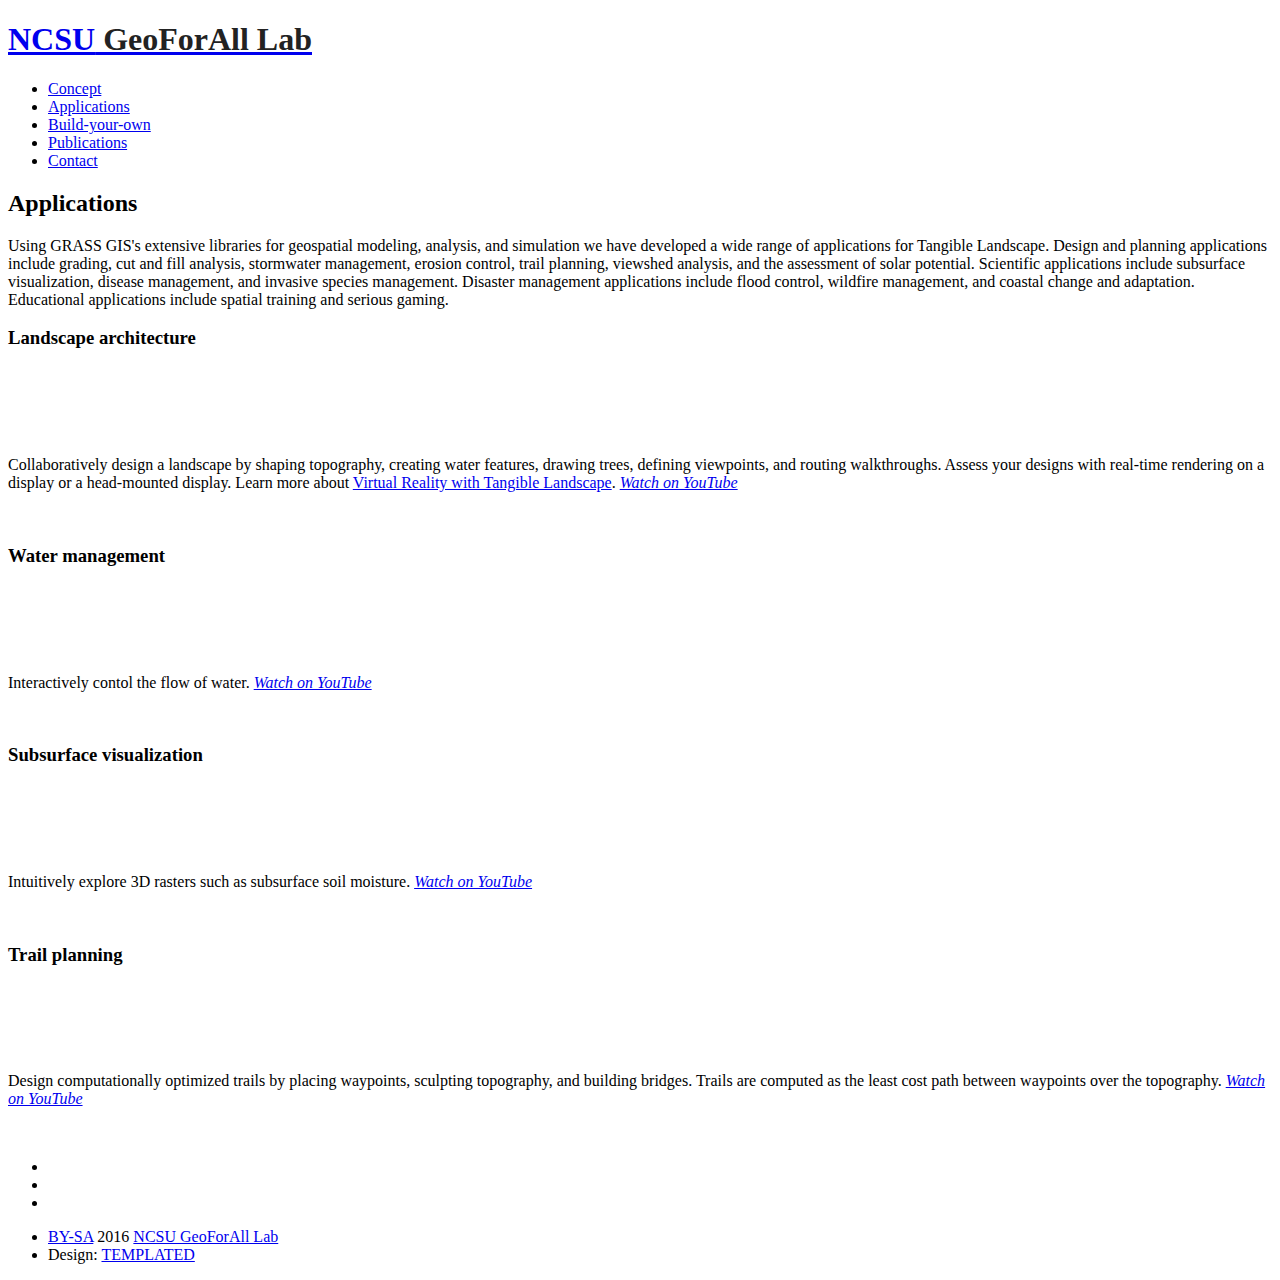
==== applications.html @ 7d162d19 "rename osgeorel to geoforall continued" ====
<!DOCTYPE HTML>
<!--
	Spatial by TEMPLATED
	templated.co @templatedco
	Released for free under the Creative Commons Attribution 3.0 license (templated.co/license)
-->
<html>
	<head>
		<title>Tangible Landscape</title>
		<meta http-equiv="content-type" content="text/html; charset=utf-8" />
		<meta name="description" content="" />
		<meta name="keywords" content="" />
		<!--[if lte IE 8]><script src="js/html5shiv.js"></script><![endif]-->
		<script src="js/jquery.min.js"></script>
		<script src="js/skel.min.js"></script>
		<script src="js/skel-layers.min.js"></script>
		<script src="js/init.js"></script>
		<link rel="shortcut icon" href="./images/tl_favicon.ico" />
		<noscript>
			<link rel="stylesheet" href="css/skel.css" />
			<link rel="stylesheet" href="css/style.css" />
			<link rel="stylesheet" href="css/style-xlarge.css" />
		</noscript>
	</head>
	<body>

		<!-- Header -->
			<header id="header" class="alt">
				<h1><strong><a href="https://geospatial.ncsu.edu/osgeorel">NCSU</strong><span style="color: #222"> GeoForAll Lab</span></a></h1>
				<nav id="nav">
					<ul>
						<li><a href="index.html">Concept</a></li>
						<li><a href="applications.html">Applications</a></li>
						<li><a href="build.html">Build-your-own</a></li>
						<li><a href="publications.html">Publications</a></li>
						<li><a href="contact.html">Contact</a></li>
					</ul>
				</nav>
			</header>

		<!-- Main -->
			<section id="main" class="wrapper">
				<div class="container">

					<header class="major special">
						<!--
						<section id="one" class="wrapper style3">
							<br/>
							<h2 class="shadow">Applications</h2>
						</section>
						-->
						<section>
							<h2>Applications</h2>
						</section>
					</header>
					<p>
						Using GRASS GIS's extensive libraries for geospatial modeling, analysis, and simulation
						we have developed a wide range of applications for Tangible Landscape.
						Design and planning applications include
						grading, cut and fill analysis, stormwater management, erosion control,
						trail planning, viewshed analysis, and the assessment of solar potential.
						Scientific applications include
						subsurface visualization, disease management, and invasive species management.
						Disaster management applications include
						flood control, wildfire management, and coastal change and adaptation.
						Educational applications include
						spatial training and serious gaming.
					</p>

					<!-- Design-->
						<section>
							<h3>Landscape architecture</h3>
							<br/>
							<div class="box alt">
								<div class="row 50% uniform">
									<div class="4u"><span class="image fit"><img src="images/oculus/sculpting_lakes_2.png" alt="" /></span></div>
									<div class="4u"><span class="image fit"><img src="images/oculus/sculpting_landforms_1.png" alt="" /></span></div>
									<div class="4u$"><span class="image fit"><img src="images/oculus/walkthrough_2.png" alt="" /></span></div>
								</div>
							</div>
							<p>
								Collaboratively design a landscape by shaping topography, creating water features, drawing trees, defining viewpoints, and routing walkthroughs.
								Assess your designs with real-time rendering on a display or a head-mounted display.
								Learn more about <a href="immersive.html">Virtual Reality with Tangible Landscape</a>.
								<a href="https://youtu.be/pYbpEMjME1Y"><i class="fa fa-youtube-play" aria-hidden="true"> Watch on YouTube</i></a>
							</p>
							<br/>
						</section>

					<!-- Water -->
						<section>
							<h3>Water management</h3>
							<br/>
							<div class="box alt">
								<div class="row 50% uniform">
									<div class="4u"><span class="image fit"><img src="images/water_flow_1.jpg" alt="" /></span></div>
									<div class="4u"><span class="image fit"><img src="images/water_flow_2.jpg" alt="" /></span></div>
									<div class="4u$"><span class="image fit"><img src="images/water_flow_3.jpg" alt="" /></span></div>
								</div>
							</div>
							<p>
								Interactively contol the flow of water.
								<a href="https://youtu.be/EEL5Zesijm8"><i class="fa fa-youtube-play" aria-hidden="true"> Watch on YouTube</i></a>
							</p>
							<br/>
						</section>

					<!-- Subsurface -->
						<section>
							<h3>Subsurface visualization</h3>
							<br/>
							<div class="box alt">
								<div class="row 50% uniform">
									<div class="4u"><span class="image fit"><img src="images/subsurface_1.jpg" alt="" /></span></div>
									<div class="4u"><span class="image fit"><img src="images/subsurface_2.jpg" alt="" /></span></div>
									<div class="4u"><span class="image fit"><img src="images/subsurface_4.jpg" alt="" /></span></div>
								</div>
							</div>
							<p>
								Intuitively explore 3D rasters such as subsurface soil moisture.
								<a href="https://youtu.be/__fWppH9aqQ?list=PLiNYVMuYqTHUhIcI_CoNjHW5bGWpcF6Pq"><i class="fa fa-youtube-play" aria-hidden="true"> Watch on YouTube</i></a>
							</p>
							<br/>
						</section>

						<!-- Trails -->
							<section>
								<h3>Trail planning</h3>
								<br/>
								<div class="box alt">
									<div class="row 50% uniform">
										<div class="4u"><span class="image fit"><img src="images/trail_1.jpg" alt="" /></span></div>
										<div class="4u"><span class="image fit"><img src="images/trail_2.jpg" alt="" /></span></div>
										<div class="4u$"><span class="image fit"><img src="images/trail_4.jpg" alt="" /></span></div>
									</div>
								</div>
								<p>
									Design computationally optimized trails by placing waypoints, sculpting topography, and building bridges.
									Trails are computed as the least cost path between waypoints over the topography.
									<a href="https://youtu.be/pYbpEMjME1Y?t=1m37s"><i class="fa fa-youtube-play" aria-hidden="true"> Watch on YouTube</i></a>
								</p>
								<br/>
							</section>

				</div>
			</section>

		<!-- Footer -->
			<footer id="footer">
				<div class="container">
					<ul class="icons">
						<li><a href="https://github.com/ncsu-osgeorel/"><i class="fa fa-github fa-lg" aria-hidden="true"></i></a></li>
						<li><a href="https://plus.google.com/b/112857255995703553144/112857255995703553144"><i class="fa fa-google-plus fa-lg" aria-hidden="true"></i></a></li>
						<li><a href="https://www.youtube.com/channel/UCc37pVh-WE46Xkqeq-KZQsA"><i class="fa fa-youtube fa-lg" aria-hidden="true"></i></a></li>

					</ul>
					<ul class="copyright">
						<li title="Copyright and license (not applicable to linked materials)">
						<a href="https://creativecommons.org/licenses/by-sa/4.0/"><i class="fa fa-creative-commons" aria-hidden="true"></i> BY-SA</a> 2016
						<a href="http://geospatial.ncsu.edu/osgeorel/">NCSU GeoForAll Lab</a></li>
						<li>Design: <a href="http://templated.co">TEMPLATED</a></li>
					</ul>
				</div>
			</footer>

	</body>
</html>
---- css/style.css ----
@charset "UTF-8";

/*
	Spatial by TEMPLATED
	templated.co @templatedco
	Released for free under the Creative Commons Attribution 3.0 license (templated.co/license)
*/

/*!
 *  Font Awesome 4.6.1 by @davegandy - http://fontawesome.io - @fontawesome
 *  License - http://fontawesome.io/license (Font: SIL OFL 1.1, CSS: MIT License)
 */@font-face{font-family:'FontAwesome';src:url('fonts/fontawesome-webfont.eot?v=4.6.1');src:url('fonts/fontawesome-webfont.eot?#iefix&v=4.6.1') format('embedded-opentype'),url('fonts/fontawesome-webfont.woff2?v=4.6.1') format('woff2'),url('fonts/fontawesome-webfont.woff?v=4.6.1') format('woff'),url('fonts/fontawesome-webfont.ttf?v=4.6.1') format('truetype'),url('fonts/fontawesome-webfont.svg?v=4.6.1#fontawesomeregular') format('svg');font-weight:normal;font-style:normal}.fa{display:inline-block;font:normal normal normal 14px/1 FontAwesome;font-size:inherit;text-rendering:auto;-webkit-font-smoothing:antialiased;-moz-osx-font-smoothing:grayscale}.fa-lg{font-size:1.33333333em;line-height:.75em;vertical-align:-15%}.fa-2x{font-size:2em}.fa-3x{font-size:3em}.fa-4x{font-size:4em}.fa-5x{font-size:5em}.fa-fw{width:1.28571429em;text-align:center}.fa-ul{padding-left:0;margin-left:2.14285714em;list-style-type:none}.fa-ul>li{position:relative}.fa-li{position:absolute;left:-2.14285714em;width:2.14285714em;top:.14285714em;text-align:center}.fa-li.fa-lg{left:-1.85714286em}.fa-border{padding:.2em .25em .15em;border:solid .08em #eee;border-radius:.1em}.fa-pull-left{float:left}.fa-pull-right{float:right}.fa.fa-pull-left{margin-right:.3em}.fa.fa-pull-right{margin-left:.3em}.pull-right{float:right}.pull-left{float:left}.fa.pull-left{margin-right:.3em}.fa.pull-right{margin-left:.3em}.fa-spin{-webkit-animation:fa-spin 2s infinite linear;animation:fa-spin 2s infinite linear}.fa-pulse{-webkit-animation:fa-spin 1s infinite steps(8);animation:fa-spin 1s infinite steps(8)}@-webkit-keyframes fa-spin{0%{-webkit-transform:rotate(0deg);transform:rotate(0deg)}100%{-webkit-transform:rotate(359deg);transform:rotate(359deg)}}@keyframes fa-spin{0%{-webkit-transform:rotate(0deg);transform:rotate(0deg)}100%{-webkit-transform:rotate(359deg);transform:rotate(359deg)}}.fa-rotate-90{-ms-filter:"progid:DXImageTransform.Microsoft.BasicImage(rotation=1)";-webkit-transform:rotate(90deg);-ms-transform:rotate(90deg);transform:rotate(90deg)}.fa-rotate-180{-ms-filter:"progid:DXImageTransform.Microsoft.BasicImage(rotation=2)";-webkit-transform:rotate(180deg);-ms-transform:rotate(180deg);transform:rotate(180deg)}.fa-rotate-270{-ms-filter:"progid:DXImageTransform.Microsoft.BasicImage(rotation=3)";-webkit-transform:rotate(270deg);-ms-transform:rotate(270deg);transform:rotate(270deg)}.fa-flip-horizontal{-ms-filter:"progid:DXImageTransform.Microsoft.BasicImage(rotation=0, mirror=1)";-webkit-transform:scale(-1, 1);-ms-transform:scale(-1, 1);transform:scale(-1, 1)}.fa-flip-vertical{-ms-filter:"progid:DXImageTransform.Microsoft.BasicImage(rotation=2, mirror=1)";-webkit-transform:scale(1, -1);-ms-transform:scale(1, -1);transform:scale(1, -1)}:root .fa-rotate-90,:root .fa-rotate-180,:root .fa-rotate-270,:root .fa-flip-horizontal,:root .fa-flip-vertical{filter:none}.fa-stack{position:relative;display:inline-block;width:2em;height:2em;line-height:2em;vertical-align:middle}.fa-stack-1x,.fa-stack-2x{position:absolute;left:0;width:100%;text-align:center}.fa-stack-1x{line-height:inherit}.fa-stack-2x{font-size:2em}.fa-inverse{color:#fff}.fa-glass:before{content:"\f000"}.fa-music:before{content:"\f001"}.fa-search:before{content:"\f002"}.fa-envelope-o:before{content:"\f003"}.fa-heart:before{content:"\f004"}.fa-star:before{content:"\f005"}.fa-star-o:before{content:"\f006"}.fa-user:before{content:"\f007"}.fa-film:before{content:"\f008"}.fa-th-large:before{content:"\f009"}.fa-th:before{content:"\f00a"}.fa-th-list:before{content:"\f00b"}.fa-check:before{content:"\f00c"}.fa-remove:before,.fa-close:before,.fa-times:before{content:"\f00d"}.fa-search-plus:before{content:"\f00e"}.fa-search-minus:before{content:"\f010"}.fa-power-off:before{content:"\f011"}.fa-signal:before{content:"\f012"}.fa-gear:before,.fa-cog:before{content:"\f013"}.fa-trash-o:before{content:"\f014"}.fa-home:before{content:"\f015"}.fa-file-o:before{content:"\f016"}.fa-clock-o:before{content:"\f017"}.fa-road:before{content:"\f018"}.fa-download:before{content:"\f019"}.fa-arrow-circle-o-down:before{content:"\f01a"}.fa-arrow-circle-o-up:before{content:"\f01b"}.fa-inbox:before{content:"\f01c"}.fa-play-circle-o:before{content:"\f01d"}.fa-rotate-right:before,.fa-repeat:before{content:"\f01e"}.fa-refresh:before{content:"\f021"}.fa-list-alt:before{content:"\f022"}.fa-lock:before{content:"\f023"}.fa-flag:before{content:"\f024"}.fa-headphones:before{content:"\f025"}.fa-volume-off:before{content:"\f026"}.fa-volume-down:before{content:"\f027"}.fa-volume-up:before{content:"\f028"}.fa-qrcode:before{content:"\f029"}.fa-barcode:before{content:"\f02a"}.fa-tag:before{content:"\f02b"}.fa-tags:before{content:"\f02c"}.fa-book:before{content:"\f02d"}.fa-bookmark:before{content:"\f02e"}.fa-print:before{content:"\f02f"}.fa-camera:before{content:"\f030"}.fa-font:before{content:"\f031"}.fa-bold:before{content:"\f032"}.fa-italic:before{content:"\f033"}.fa-text-height:before{content:"\f034"}.fa-text-width:before{content:"\f035"}.fa-align-left:before{content:"\f036"}.fa-align-center:before{content:"\f037"}.fa-align-right:before{content:"\f038"}.fa-align-justify:before{content:"\f039"}.fa-list:before{content:"\f03a"}.fa-dedent:before,.fa-outdent:before{content:"\f03b"}.fa-indent:before{content:"\f03c"}.fa-video-camera:before{content:"\f03d"}.fa-photo:before,.fa-image:before,.fa-picture-o:before{content:"\f03e"}.fa-pencil:before{content:"\f040"}.fa-map-marker:before{content:"\f041"}.fa-adjust:before{content:"\f042"}.fa-tint:before{content:"\f043"}.fa-edit:before,.fa-pencil-square-o:before{content:"\f044"}.fa-share-square-o:before{content:"\f045"}.fa-check-square-o:before{content:"\f046"}.fa-arrows:before{content:"\f047"}.fa-step-backward:before{content:"\f048"}.fa-fast-backward:before{content:"\f049"}.fa-backward:before{content:"\f04a"}.fa-play:before{content:"\f04b"}.fa-pause:before{content:"\f04c"}.fa-stop:before{content:"\f04d"}.fa-forward:before{content:"\f04e"}.fa-fast-forward:before{content:"\f050"}.fa-step-forward:before{content:"\f051"}.fa-eject:before{content:"\f052"}.fa-chevron-left:before{content:"\f053"}.fa-chevron-right:before{content:"\f054"}.fa-plus-circle:before{content:"\f055"}.fa-minus-circle:before{content:"\f056"}.fa-times-circle:before{content:"\f057"}.fa-check-circle:before{content:"\f058"}.fa-question-circle:before{content:"\f059"}.fa-info-circle:before{content:"\f05a"}.fa-crosshairs:before{content:"\f05b"}.fa-times-circle-o:before{content:"\f05c"}.fa-check-circle-o:before{content:"\f05d"}.fa-ban:before{content:"\f05e"}.fa-arrow-left:before{content:"\f060"}.fa-arrow-right:before{content:"\f061"}.fa-arrow-up:before{content:"\f062"}.fa-arrow-down:before{content:"\f063"}.fa-mail-forward:before,.fa-share:before{content:"\f064"}.fa-expand:before{content:"\f065"}.fa-compress:before{content:"\f066"}.fa-plus:before{content:"\f067"}.fa-minus:before{content:"\f068"}.fa-asterisk:before{content:"\f069"}.fa-exclamation-circle:before{content:"\f06a"}.fa-gift:before{content:"\f06b"}.fa-leaf:before{content:"\f06c"}.fa-fire:before{content:"\f06d"}.fa-eye:before{content:"\f06e"}.fa-eye-slash:before{content:"\f070"}.fa-warning:before,.fa-exclamation-triangle:before{content:"\f071"}.fa-plane:before{content:"\f072"}.fa-calendar:before{content:"\f073"}.fa-random:before{content:"\f074"}.fa-comment:before{content:"\f075"}.fa-magnet:before{content:"\f076"}.fa-chevron-up:before{content:"\f077"}.fa-chevron-down:before{content:"\f078"}.fa-retweet:before{content:"\f079"}.fa-shopping-cart:before{content:"\f07a"}.fa-folder:before{content:"\f07b"}.fa-folder-open:before{content:"\f07c"}.fa-arrows-v:before{content:"\f07d"}.fa-arrows-h:before{content:"\f07e"}.fa-bar-chart-o:before,.fa-bar-chart:before{content:"\f080"}.fa-twitter-square:before{content:"\f081"}.fa-facebook-square:before{content:"\f082"}.fa-camera-retro:before{content:"\f083"}.fa-key:before{content:"\f084"}.fa-gears:before,.fa-cogs:before{content:"\f085"}.fa-comments:before{content:"\f086"}.fa-thumbs-o-up:before{content:"\f087"}.fa-thumbs-o-down:before{content:"\f088"}.fa-star-half:before{content:"\f089"}.fa-heart-o:before{content:"\f08a"}.fa-sign-out:before{content:"\f08b"}.fa-linkedin-square:before{content:"\f08c"}.fa-thumb-tack:before{content:"\f08d"}.fa-external-link:before{content:"\f08e"}.fa-sign-in:before{content:"\f090"}.fa-trophy:before{content:"\f091"}.fa-github-square:before{content:"\f092"}.fa-upload:before{content:"\f093"}.fa-lemon-o:before{content:"\f094"}.fa-phone:before{content:"\f095"}.fa-square-o:before{content:"\f096"}.fa-bookmark-o:before{content:"\f097"}.fa-phone-square:before{content:"\f098"}.fa-twitter:before{content:"\f099"}.fa-facebook-f:before,.fa-facebook:before{content:"\f09a"}.fa-github:before{content:"\f09b"}.fa-unlock:before{content:"\f09c"}.fa-credit-card:before{content:"\f09d"}.fa-feed:before,.fa-rss:before{content:"\f09e"}.fa-hdd-o:before{content:"\f0a0"}.fa-bullhorn:before{content:"\f0a1"}.fa-bell:before{content:"\f0f3"}.fa-certificate:before{content:"\f0a3"}.fa-hand-o-right:before{content:"\f0a4"}.fa-hand-o-left:before{content:"\f0a5"}.fa-hand-o-up:before{content:"\f0a6"}.fa-hand-o-down:before{content:"\f0a7"}.fa-arrow-circle-left:before{content:"\f0a8"}.fa-arrow-circle-right:before{content:"\f0a9"}.fa-arrow-circle-up:before{content:"\f0aa"}.fa-arrow-circle-down:before{content:"\f0ab"}.fa-globe:before{content:"\f0ac"}.fa-wrench:before{content:"\f0ad"}.fa-tasks:before{content:"\f0ae"}.fa-filter:before{content:"\f0b0"}.fa-briefcase:before{content:"\f0b1"}.fa-arrows-alt:before{content:"\f0b2"}.fa-group:before,.fa-users:before{content:"\f0c0"}.fa-chain:before,.fa-link:before{content:"\f0c1"}.fa-cloud:before{content:"\f0c2"}.fa-flask:before{content:"\f0c3"}.fa-cut:before,.fa-scissors:before{content:"\f0c4"}.fa-copy:before,.fa-files-o:before{content:"\f0c5"}.fa-paperclip:before{content:"\f0c6"}.fa-save:before,.fa-floppy-o:before{content:"\f0c7"}.fa-square:before{content:"\f0c8"}.fa-navicon:before,.fa-reorder:before,.fa-bars:before{content:"\f0c9"}.fa-list-ul:before{content:"\f0ca"}.fa-list-ol:before{content:"\f0cb"}.fa-strikethrough:before{content:"\f0cc"}.fa-underline:before{content:"\f0cd"}.fa-:before{content:"\f0ce"}.fa-magic:before{content:"\f0d0"}.fa-truck:before{content:"\f0d1"}.fa-pinterest:before{content:"\f0d2"}.fa-pinterest-square:before{content:"\f0d3"}.fa-google-plus-square:before{content:"\f0d4"}.fa-google-plus:before{content:"\f0d5"}.fa-money:before{content:"\f0d6"}.fa-caret-down:before{content:"\f0d7"}.fa-caret-up:before{content:"\f0d8"}.fa-caret-left:before{content:"\f0d9"}.fa-caret-right:before{content:"\f0da"}.fa-columns:before{content:"\f0db"}.fa-unsorted:before,.fa-sort:before{content:"\f0dc"}.fa-sort-down:before,.fa-sort-desc:before{content:"\f0dd"}.fa-sort-up:before,.fa-sort-asc:before{content:"\f0de"}.fa-envelope:before{content:"\f0e0"}.fa-linkedin:before{content:"\f0e1"}.fa-rotate-left:before,.fa-undo:before{content:"\f0e2"}.fa-legal:before,.fa-gavel:before{content:"\f0e3"}.fa-dashboard:before,.fa-tachometer:before{content:"\f0e4"}.fa-comment-o:before{content:"\f0e5"}.fa-comments-o:before{content:"\f0e6"}.fa-flash:before,.fa-bolt:before{content:"\f0e7"}.fa-sitemap:before{content:"\f0e8"}.fa-umbrella:before{content:"\f0e9"}.fa-paste:before,.fa-clipboard:before{content:"\f0ea"}.fa-lightbulb-o:before{content:"\f0eb"}.fa-exchange:before{content:"\f0ec"}.fa-cloud-download:before{content:"\f0ed"}.fa-cloud-upload:before{content:"\f0ee"}.fa-user-md:before{content:"\f0f0"}.fa-stethoscope:before{content:"\f0f1"}.fa-suitcase:before{content:"\f0f2"}.fa-bell-o:before{content:"\f0a2"}.fa-coffee:before{content:"\f0f4"}.fa-cutlery:before{content:"\f0f5"}.fa-file-text-o:before{content:"\f0f6"}.fa-building-o:before{content:"\f0f7"}.fa-hospital-o:before{content:"\f0f8"}.fa-ambulance:before{content:"\f0f9"}.fa-medkit:before{content:"\f0fa"}.fa-fighter-jet:before{content:"\f0fb"}.fa-beer:before{content:"\f0fc"}.fa-h-square:before{content:"\f0fd"}.fa-plus-square:before{content:"\f0fe"}.fa-angle-double-left:before{content:"\f100"}.fa-angle-double-right:before{content:"\f101"}.fa-angle-double-up:before{content:"\f102"}.fa-angle-double-down:before{content:"\f103"}.fa-angle-left:before{content:"\f104"}.fa-angle-right:before{content:"\f105"}.fa-angle-up:before{content:"\f106"}.fa-angle-down:before{content:"\f107"}.fa-desktop:before{content:"\f108"}.fa-laptop:before{content:"\f109"}.fa-tablet:before{content:"\f10a"}.fa-mobile-phone:before,.fa-mobile:before{content:"\f10b"}.fa-circle-o:before{content:"\f10c"}.fa-quote-left:before{content:"\f10d"}.fa-quote-right:before{content:"\f10e"}.fa-spinner:before{content:"\f110"}.fa-circle:before{content:"\f111"}.fa-mail-reply:before,.fa-reply:before{content:"\f112"}.fa-github-alt:before{content:"\f113"}.fa-folder-o:before{content:"\f114"}.fa-folder-open-o:before{content:"\f115"}.fa-smile-o:before{content:"\f118"}.fa-frown-o:before{content:"\f119"}.fa-meh-o:before{content:"\f11a"}.fa-gamepad:before{content:"\f11b"}.fa-keyboard-o:before{content:"\f11c"}.fa-flag-o:before{content:"\f11d"}.fa-flag-checkered:before{content:"\f11e"}.fa-terminal:before{content:"\f120"}.fa-code:before{content:"\f121"}.fa-mail-reply-all:before,.fa-reply-all:before{content:"\f122"}.fa-star-half-empty:before,.fa-star-half-full:before,.fa-star-half-o:before{content:"\f123"}.fa-location-arrow:before{content:"\f124"}.fa-crop:before{content:"\f125"}.fa-code-fork:before{content:"\f126"}.fa-unlink:before,.fa-chain-broken:before{content:"\f127"}.fa-question:before{content:"\f128"}.fa-info:before{content:"\f129"}.fa-exclamation:before{content:"\f12a"}.fa-superscript:before{content:"\f12b"}.fa-subscript:before{content:"\f12c"}.fa-eraser:before{content:"\f12d"}.fa-puzzle-piece:before{content:"\f12e"}.fa-microphone:before{content:"\f130"}.fa-microphone-slash:before{content:"\f131"}.fa-shield:before{content:"\f132"}.fa-calendar-o:before{content:"\f133"}.fa-fire-extinguisher:before{content:"\f134"}.fa-rocket:before{content:"\f135"}.fa-maxcdn:before{content:"\f136"}.fa-chevron-circle-left:before{content:"\f137"}.fa-chevron-circle-right:before{content:"\f138"}.fa-chevron-circle-up:before{content:"\f139"}.fa-chevron-circle-down:before{content:"\f13a"}.fa-html5:before{content:"\f13b"}.fa-css3:before{content:"\f13c"}.fa-anchor:before{content:"\f13d"}.fa-unlock-alt:before{content:"\f13e"}.fa-bullseye:before{content:"\f140"}.fa-ellipsis-h:before{content:"\f141"}.fa-ellipsis-v:before{content:"\f142"}.fa-rss-square:before{content:"\f143"}.fa-play-circle:before{content:"\f144"}.fa-ticket:before{content:"\f145"}.fa-minus-square:before{content:"\f146"}.fa-minus-square-o:before{content:"\f147"}.fa-level-up:before{content:"\f148"}.fa-level-down:before{content:"\f149"}.fa-check-square:before{content:"\f14a"}.fa-pencil-square:before{content:"\f14b"}.fa-external-link-square:before{content:"\f14c"}.fa-share-square:before{content:"\f14d"}.fa-compass:before{content:"\f14e"}.fa-toggle-down:before,.fa-caret-square-o-down:before{content:"\f150"}.fa-toggle-up:before,.fa-caret-square-o-up:before{content:"\f151"}.fa-toggle-right:before,.fa-caret-square-o-right:before{content:"\f152"}.fa-euro:before,.fa-eur:before{content:"\f153"}.fa-gbp:before{content:"\f154"}.fa-dollar:before,.fa-usd:before{content:"\f155"}.fa-rupee:before,.fa-inr:before{content:"\f156"}.fa-cny:before,.fa-rmb:before,.fa-yen:before,.fa-jpy:before{content:"\f157"}.fa-ruble:before,.fa-rouble:before,.fa-rub:before{content:"\f158"}.fa-won:before,.fa-krw:before{content:"\f159"}.fa-bitcoin:before,.fa-btc:before{content:"\f15a"}.fa-file:before{content:"\f15b"}.fa-file-text:before{content:"\f15c"}.fa-sort-alpha-asc:before{content:"\f15d"}.fa-sort-alpha-desc:before{content:"\f15e"}.fa-sort-amount-asc:before{content:"\f160"}.fa-sort-amount-desc:before{content:"\f161"}.fa-sort-numeric-asc:before{content:"\f162"}.fa-sort-numeric-desc:before{content:"\f163"}.fa-thumbs-up:before{content:"\f164"}.fa-thumbs-down:before{content:"\f165"}.fa-youtube-square:before{content:"\f166"}.fa-youtube:before{content:"\f167"}.fa-xing:before{content:"\f168"}.fa-xing-square:before{content:"\f169"}.fa-youtube-play:before{content:"\f16a"}.fa-dropbox:before{content:"\f16b"}.fa-stack-overflow:before{content:"\f16c"}.fa-instagram:before{content:"\f16d"}.fa-flickr:before{content:"\f16e"}.fa-adn:before{content:"\f170"}.fa-bitbucket:before{content:"\f171"}.fa-bitbucket-square:before{content:"\f172"}.fa-tumblr:before{content:"\f173"}.fa-tumblr-square:before{content:"\f174"}.fa-long-arrow-down:before{content:"\f175"}.fa-long-arrow-up:before{content:"\f176"}.fa-long-arrow-left:before{content:"\f177"}.fa-long-arrow-right:before{content:"\f178"}.fa-apple:before{content:"\f179"}.fa-windows:before{content:"\f17a"}.fa-android:before{content:"\f17b"}.fa-linux:before{content:"\f17c"}.fa-dribbble:before{content:"\f17d"}.fa-skype:before{content:"\f17e"}.fa-foursquare:before{content:"\f180"}.fa-trello:before{content:"\f181"}.fa-female:before{content:"\f182"}.fa-male:before{content:"\f183"}.fa-gittip:before,.fa-gratipay:before{content:"\f184"}.fa-sun-o:before{content:"\f185"}.fa-moon-o:before{content:"\f186"}.fa-archive:before{content:"\f187"}.fa-bug:before{content:"\f188"}.fa-vk:before{content:"\f189"}.fa-weibo:before{content:"\f18a"}.fa-renren:before{content:"\f18b"}.fa-pagelines:before{content:"\f18c"}.fa-stack-exchange:before{content:"\f18d"}.fa-arrow-circle-o-right:before{content:"\f18e"}.fa-arrow-circle-o-left:before{content:"\f190"}.fa-toggle-left:before,.fa-caret-square-o-left:before{content:"\f191"}.fa-dot-circle-o:before{content:"\f192"}.fa-wheelchair:before{content:"\f193"}.fa-vimeo-square:before{content:"\f194"}.fa-turkish-lira:before,.fa-try:before{content:"\f195"}.fa-plus-square-o:before{content:"\f196"}.fa-space-shuttle:before{content:"\f197"}.fa-slack:before{content:"\f198"}.fa-envelope-square:before{content:"\f199"}.fa-wordpress:before{content:"\f19a"}.fa-openid:before{content:"\f19b"}.fa-institution:before,.fa-bank:before,.fa-university:before{content:"\f19c"}.fa-mortar-board:before,.fa-graduation-cap:before{content:"\f19d"}.fa-yahoo:before{content:"\f19e"}.fa-google:before{content:"\f1a0"}.fa-reddit:before{content:"\f1a1"}.fa-reddit-square:before{content:"\f1a2"}.fa-stumbleupon-circle:before{content:"\f1a3"}.fa-stumbleupon:before{content:"\f1a4"}.fa-delicious:before{content:"\f1a5"}.fa-digg:before{content:"\f1a6"}.fa-pied-piper:before{content:"\f1a7"}.fa-pied-piper-alt:before{content:"\f1a8"}.fa-drupal:before{content:"\f1a9"}.fa-joomla:before{content:"\f1aa"}.fa-language:before{content:"\f1ab"}.fa-fax:before{content:"\f1ac"}.fa-building:before{content:"\f1ad"}.fa-child:before{content:"\f1ae"}.fa-paw:before{content:"\f1b0"}.fa-spoon:before{content:"\f1b1"}.fa-cube:before{content:"\f1b2"}.fa-cubes:before{content:"\f1b3"}.fa-behance:before{content:"\f1b4"}.fa-behance-square:before{content:"\f1b5"}.fa-steam:before{content:"\f1b6"}.fa-steam-square:before{content:"\f1b7"}.fa-recycle:before{content:"\f1b8"}.fa-automobile:before,.fa-car:before{content:"\f1b9"}.fa-cab:before,.fa-taxi:before{content:"\f1ba"}.fa-tree:before{content:"\f1bb"}.fa-spotify:before{content:"\f1bc"}.fa-deviantart:before{content:"\f1bd"}.fa-soundcloud:before{content:"\f1be"}.fa-database:before{content:"\f1c0"}.fa-file-pdf-o:before{content:"\f1c1"}.fa-file-word-o:before{content:"\f1c2"}.fa-file-excel-o:before{content:"\f1c3"}.fa-file-powerpoint-o:before{content:"\f1c4"}.fa-file-photo-o:before,.fa-file-picture-o:before,.fa-file-image-o:before{content:"\f1c5"}.fa-file-zip-o:before,.fa-file-archive-o:before{content:"\f1c6"}.fa-file-sound-o:before,.fa-file-audio-o:before{content:"\f1c7"}.fa-file-movie-o:before,.fa-file-video-o:before{content:"\f1c8"}.fa-file-code-o:before{content:"\f1c9"}.fa-vine:before{content:"\f1ca"}.fa-codepen:before{content:"\f1cb"}.fa-jsfiddle:before{content:"\f1cc"}.fa-life-bouy:before,.fa-life-buoy:before,.fa-life-saver:before,.fa-support:before,.fa-life-ring:before{content:"\f1cd"}.fa-circle-o-notch:before{content:"\f1ce"}.fa-ra:before,.fa-rebel:before{content:"\f1d0"}.fa-ge:before,.fa-empire:before{content:"\f1d1"}.fa-git-square:before{content:"\f1d2"}.fa-git:before{content:"\f1d3"}.fa-y-combinator-square:before,.fa-yc-square:before,.fa-hacker-news:before{content:"\f1d4"}.fa-tencent-weibo:before{content:"\f1d5"}.fa-qq:before{content:"\f1d6"}.fa-wechat:before,.fa-weixin:before{content:"\f1d7"}.fa-send:before,.fa-paper-plane:before{content:"\f1d8"}.fa-send-o:before,.fa-paper-plane-o:before{content:"\f1d9"}.fa-history:before{content:"\f1da"}.fa-circle-thin:before{content:"\f1db"}.fa-header:before{content:"\f1dc"}.fa-paragraph:before{content:"\f1dd"}.fa-sliders:before{content:"\f1de"}.fa-share-alt:before{content:"\f1e0"}.fa-share-alt-square:before{content:"\f1e1"}.fa-bomb:before{content:"\f1e2"}.fa-soccer-ball-o:before,.fa-futbol-o:before{content:"\f1e3"}.fa-tty:before{content:"\f1e4"}.fa-binoculars:before{content:"\f1e5"}.fa-plug:before{content:"\f1e6"}.fa-slideshare:before{content:"\f1e7"}.fa-twitch:before{content:"\f1e8"}.fa-yelp:before{content:"\f1e9"}.fa-newspaper-o:before{content:"\f1ea"}.fa-wifi:before{content:"\f1eb"}.fa-calculator:before{content:"\f1ec"}.fa-paypal:before{content:"\f1ed"}.fa-google-wallet:before{content:"\f1ee"}.fa-cc-visa:before{content:"\f1f0"}.fa-cc-mastercard:before{content:"\f1f1"}.fa-cc-discover:before{content:"\f1f2"}.fa-cc-amex:before{content:"\f1f3"}.fa-cc-paypal:before{content:"\f1f4"}.fa-cc-stripe:before{content:"\f1f5"}.fa-bell-slash:before{content:"\f1f6"}.fa-bell-slash-o:before{content:"\f1f7"}.fa-trash:before{content:"\f1f8"}.fa-copyright:before{content:"\f1f9"}.fa-at:before{content:"\f1fa"}.fa-eyedropper:before{content:"\f1fb"}.fa-paint-brush:before{content:"\f1fc"}.fa-birthday-cake:before{content:"\f1fd"}.fa-area-chart:before{content:"\f1fe"}.fa-pie-chart:before{content:"\f200"}.fa-line-chart:before{content:"\f201"}.fa-lastfm:before{content:"\f202"}.fa-lastfm-square:before{content:"\f203"}.fa-toggle-off:before{content:"\f204"}.fa-toggle-on:before{content:"\f205"}.fa-bicycle:before{content:"\f206"}.fa-bus:before{content:"\f207"}.fa-ioxhost:before{content:"\f208"}.fa-angellist:before{content:"\f209"}.fa-cc:before{content:"\f20a"}.fa-shekel:before,.fa-sheqel:before,.fa-ils:before{content:"\f20b"}.fa-meanpath:before{content:"\f20c"}.fa-buysellads:before{content:"\f20d"}.fa-connectdevelop:before{content:"\f20e"}.fa-dashcube:before{content:"\f210"}.fa-forumbee:before{content:"\f211"}.fa-leanpub:before{content:"\f212"}.fa-sellsy:before{content:"\f213"}.fa-shirtsinbulk:before{content:"\f214"}.fa-simplybuilt:before{content:"\f215"}.fa-skyatlas:before{content:"\f216"}.fa-cart-plus:before{content:"\f217"}.fa-cart-arrow-down:before{content:"\f218"}.fa-diamond:before{content:"\f219"}.fa-ship:before{content:"\f21a"}.fa-user-secret:before{content:"\f21b"}.fa-motorcycle:before{content:"\f21c"}.fa-street-view:before{content:"\f21d"}.fa-heartbeat:before{content:"\f21e"}.fa-venus:before{content:"\f221"}.fa-mars:before{content:"\f222"}.fa-mercury:before{content:"\f223"}.fa-intersex:before,.fa-transgender:before{content:"\f224"}.fa-transgender-alt:before{content:"\f225"}.fa-venus-double:before{content:"\f226"}.fa-mars-double:before{content:"\f227"}.fa-venus-mars:before{content:"\f228"}.fa-mars-stroke:before{content:"\f229"}.fa-mars-stroke-v:before{content:"\f22a"}.fa-mars-stroke-h:before{content:"\f22b"}.fa-neuter:before{content:"\f22c"}.fa-genderless:before{content:"\f22d"}.fa-facebook-official:before{content:"\f230"}.fa-pinterest-p:before{content:"\f231"}.fa-whatsapp:before{content:"\f232"}.fa-server:before{content:"\f233"}.fa-user-plus:before{content:"\f234"}.fa-user-times:before{content:"\f235"}.fa-hotel:before,.fa-bed:before{content:"\f236"}.fa-viacoin:before{content:"\f237"}.fa-train:before{content:"\f238"}.fa-subway:before{content:"\f239"}.fa-medium:before{content:"\f23a"}.fa-yc:before,.fa-y-combinator:before{content:"\f23b"}.fa-optin-monster:before{content:"\f23c"}.fa-opencart:before{content:"\f23d"}.fa-expeditedssl:before{content:"\f23e"}.fa-battery-4:before,.fa-battery-full:before{content:"\f240"}.fa-battery-3:before,.fa-battery-three-quarters:before{content:"\f241"}.fa-battery-2:before,.fa-battery-half:before{content:"\f242"}.fa-battery-1:before,.fa-battery-quarter:before{content:"\f243"}.fa-battery-0:before,.fa-battery-empty:before{content:"\f244"}.fa-mouse-pointer:before{content:"\f245"}.fa-i-cursor:before{content:"\f246"}.fa-object-group:before{content:"\f247"}.fa-object-ungroup:before{content:"\f248"}.fa-sticky-note:before{content:"\f249"}.fa-sticky-note-o:before{content:"\f24a"}.fa-cc-jcb:before{content:"\f24b"}.fa-cc-diners-club:before{content:"\f24c"}.fa-clone:before{content:"\f24d"}.fa-balance-scale:before{content:"\f24e"}.fa-hourglass-o:before{content:"\f250"}.fa-hourglass-1:before,.fa-hourglass-start:before{content:"\f251"}.fa-hourglass-2:before,.fa-hourglass-half:before{content:"\f252"}.fa-hourglass-3:before,.fa-hourglass-end:before{content:"\f253"}.fa-hourglass:before{content:"\f254"}.fa-hand-grab-o:before,.fa-hand-rock-o:before{content:"\f255"}.fa-hand-stop-o:before,.fa-hand-paper-o:before{content:"\f256"}.fa-hand-scissors-o:before{content:"\f257"}.fa-hand-lizard-o:before{content:"\f258"}.fa-hand-spock-o:before{content:"\f259"}.fa-hand-pointer-o:before{content:"\f25a"}.fa-hand-peace-o:before{content:"\f25b"}.fa-trademark:before{content:"\f25c"}.fa-registered:before{content:"\f25d"}.fa-creative-commons:before{content:"\f25e"}.fa-gg:before{content:"\f260"}.fa-gg-circle:before{content:"\f261"}.fa-tripadvisor:before{content:"\f262"}.fa-odnoklassniki:before{content:"\f263"}.fa-odnoklassniki-square:before{content:"\f264"}.fa-get-pocket:before{content:"\f265"}.fa-wikipedia-w:before{content:"\f266"}.fa-safari:before{content:"\f267"}.fa-chrome:before{content:"\f268"}.fa-firefox:before{content:"\f269"}.fa-opera:before{content:"\f26a"}.fa-internet-explorer:before{content:"\f26b"}.fa-tv:before,.fa-television:before{content:"\f26c"}.fa-contao:before{content:"\f26d"}.fa-500px:before{content:"\f26e"}.fa-amazon:before{content:"\f270"}.fa-calendar-plus-o:before{content:"\f271"}.fa-calendar-minus-o:before{content:"\f272"}.fa-calendar-times-o:before{content:"\f273"}.fa-calendar-check-o:before{content:"\f274"}.fa-industry:before{content:"\f275"}.fa-map-pin:before{content:"\f276"}.fa-map-signs:before{content:"\f277"}.fa-map-o:before{content:"\f278"}.fa-map:before{content:"\f279"}.fa-commenting:before{content:"\f27a"}.fa-commenting-o:before{content:"\f27b"}.fa-houzz:before{content:"\f27c"}.fa-vimeo:before{content:"\f27d"}.fa-black-tie:before{content:"\f27e"}.fa-fonticons:before{content:"\f280"}.fa-reddit-alien:before{content:"\f281"}.fa-edge:before{content:"\f282"}.fa-credit-card-alt:before{content:"\f283"}.fa-codiepie:before{content:"\f284"}.fa-modx:before{content:"\f285"}.fa-fort-awesome:before{content:"\f286"}.fa-usb:before{content:"\f287"}.fa-product-hunt:before{content:"\f288"}.fa-mixcloud:before{content:"\f289"}.fa-scribd:before{content:"\f28a"}.fa-pause-circle:before{content:"\f28b"}.fa-pause-circle-o:before{content:"\f28c"}.fa-stop-circle:before{content:"\f28d"}.fa-stop-circle-o:before{content:"\f28e"}.fa-shopping-bag:before{content:"\f290"}.fa-shopping-basket:before{content:"\f291"}.fa-hashtag:before{content:"\f292"}.fa-bluetooth:before{content:"\f293"}.fa-bluetooth-b:before{content:"\f294"}.fa-percent:before{content:"\f295"}.fa-gitlab:before{content:"\f296"}.fa-wpbeginner:before{content:"\f297"}.fa-wpforms:before{content:"\f298"}.fa-envira:before{content:"\f299"}.fa-universal-access:before{content:"\f29a"}.fa-wheelchair-alt:before{content:"\f29b"}.fa-question-circle-o:before{content:"\f29c"}.fa-blind:before{content:"\f29d"}.fa-audio-description:before{content:"\f29e"}.fa-volume-control-phone:before{content:"\f2a0"}.fa-braille:before{content:"\f2a1"}.fa-assistive-listening-systems:before{content:"\f2a2"}.fa-asl-interpreting:before,.fa-american-sign-language-interpreting:before{content:"\f2a3"}.fa-deafness:before,.fa-hard-of-hearing:before,.fa-deaf:before{content:"\f2a4"}.fa-glide:before{content:"\f2a5"}.fa-glide-g:before{content:"\f2a6"}.fa-signing:before,.fa-sign-language:before{content:"\f2a7"}.fa-low-vision:before{content:"\f2a8"}.fa-viadeo:before{content:"\f2a9"}.fa-viadeo-square:before{content:"\f2aa"}.fa-snapchat:before{content:"\f2ab"}.fa-snapchat-ghost:before{content:"\f2ac"}.fa-snapchat-square:before{content:"\f2ad"}.sr-only{position:absolute;width:1px;height:1px;padding:0;margin:-1px;overflow:hidden;clip:rect(0, 0, 0, 0);border:0}.sr-only-focusable:active,.sr-only-focusable:focus{position:static;width:auto;height:auto;margin:0;overflow:visible;clip:auto}

/* Webfont: Lato-Black */@font-face {
   font-family: 'LatoWebBlack';
   src: url('fonts/Lato-Black.eot'); /* IE9 Compat Modes */
   src: url('fonts/Lato-Black.eot?#iefix') format('embedded-opentype'), /* IE6-IE8 */
        url('fonts/Lato-Black.woff2') format('woff2'), /* Modern Browsers */
        url('fonts/Lato-Black.woff') format('woff'), /* Modern Browsers */
        url('fonts/Lato-Black.ttf') format('truetype');
   font-style: normal;
   font-weight: normal;
   text-rendering: optimizeLegibility;
}

/* Webfont: Lato-BlackItalic */@font-face {
   font-family: 'LatoWebBlack';
   src: url('fonts/Lato-BlackItalic.eot'); /* IE9 Compat Modes */
   src: url('fonts/Lato-BlackItalic.eot?#iefix') format('embedded-opentype'), /* IE6-IE8 */
        url('fonts/Lato-BlackItalic.woff2') format('woff2'), /* Modern Browsers */
        url('fonts/Lato-BlackItalic.woff') format('woff'), /* Modern Browsers */
        url('fonts/Lato-BlackItalic.ttf') format('truetype');
   font-style: italic;
   font-weight: normal;
   text-rendering: optimizeLegibility;
}

/* Webfont: Lato-Bold */@font-face {
   font-family: 'LatoWebBold';
   src: url('fonts/Lato-Bold.eot'); /* IE9 Compat Modes */
   src: url('fonts/Lato-Bold.eot?#iefix') format('embedded-opentype'), /* IE6-IE8 */
        url('fonts/Lato-Bold.woff2') format('woff2'), /* Modern Browsers */
        url('fonts/Lato-Bold.woff') format('woff'), /* Modern Browsers */
        url('fonts/Lato-Bold.ttf') format('truetype');
   font-style: normal;
   font-weight: normal;
   text-rendering: optimizeLegibility;
}

/* Webfont: Lato-BoldItalic */@font-face {
   font-family: 'LatoWebBold';
   src: url('fonts/Lato-BoldItalic.eot'); /* IE9 Compat Modes */
   src: url('fonts/Lato-BoldItalic.eot?#iefix') format('embedded-opentype'), /* IE6-IE8 */
        url('fonts/Lato-BoldItalic.woff2') format('woff2'), /* Modern Browsers */
        url('fonts/Lato-BoldItalic.woff') format('woff'), /* Modern Browsers */
        url('fonts/Lato-BoldItalic.ttf') format('truetype');
   font-style: italic;
   font-weight: normal;
   text-rendering: optimizeLegibility;
}

/* Webfont: Lato-Hairline */@font-face {
   font-family: 'LatoWebHairline';
   src: url('fonts/Lato-Hairline.eot'); /* IE9 Compat Modes */
   src: url('fonts/Lato-Hairline.eot?#iefix') format('embedded-opentype'), /* IE6-IE8 */
        url('fonts/Lato-Hairline.woff2') format('woff2'), /* Modern Browsers */
        url('fonts/Lato-Hairline.woff') format('woff'), /* Modern Browsers */
        url('fonts/Lato-Hairline.ttf') format('truetype');
   font-style: normal;
   font-weight: normal;
   text-rendering: optimizeLegibility;
}

/* Webfont: Lato-HairlineItalic */@font-face {
   font-family: 'LatoWebHairline';
   src: url('fonts/Lato-HairlineItalic.eot'); /* IE9 Compat Modes */
   src: url('fonts/Lato-HairlineItalic.eot?#iefix') format('embedded-opentype'), /* IE6-IE8 */
        url('fonts/Lato-HairlineItalic.woff2') format('woff2'), /* Modern Browsers */
        url('fonts/Lato-HairlineItalic.woff') format('woff'), /* Modern Browsers */
        url('fonts/Lato-HairlineItalic.ttf') format('truetype');
   font-style: italic;
   font-weight: normal;
   text-rendering: optimizeLegibility;
}

/* Webfont: Lato-Heavy */@font-face {
   font-family: 'LatoWebHeavy';
   src: url('fonts/Lato-Heavy.eot'); /* IE9 Compat Modes */
   src: url('fonts/Lato-Heavy.eot?#iefix') format('embedded-opentype'), /* IE6-IE8 */
        url('fonts/Lato-Heavy.woff2') format('woff2'), /* Modern Browsers */
        url('fonts/Lato-Heavy.woff') format('woff'), /* Modern Browsers */
        url('fonts/Lato-Heavy.ttf') format('truetype');
   font-style: normal;
   font-weight: normal;
   text-rendering: optimizeLegibility;
}

/* Webfont: Lato-HeavyItalic */@font-face {
   font-family: 'LatoWebHeavy';
   src: url('fonts/Lato-HeavyItalic.eot'); /* IE9 Compat Modes */
   src: url('fonts/Lato-HeavyItalic.eot?#iefix') format('embedded-opentype'), /* IE6-IE8 */
        url('fonts/Lato-HeavyItalic.woff2') format('woff2'), /* Modern Browsers */
        url('fonts/Lato-HeavyItalic.woff') format('woff'), /* Modern Browsers */
        url('fonts/Lato-HeavyItalic.ttf') format('truetype');
   font-style: italic;
   font-weight: normal;
   text-rendering: optimizeLegibility;
}

/* Webfont: Lato-Italic */@font-face {
   font-family: 'LatoWeb';
   src: url('fonts/Lato-Italic.eot'); /* IE9 Compat Modes */
   src: url('fonts/Lato-Italic.eot?#iefix') format('embedded-opentype'), /* IE6-IE8 */
        url('fonts/Lato-Italic.woff2') format('woff2'), /* Modern Browsers */
        url('fonts/Lato-Italic.woff') format('woff'), /* Modern Browsers */
        url('fonts/Lato-Italic.ttf') format('truetype');
   font-style: italic;
   font-weight: normal;
   text-rendering: optimizeLegibility;
}

/* Webfont: Lato-Light */@font-face {
   font-family: 'LatoWebLight';
   src: url('fonts/Lato-Light.eot'); /* IE9 Compat Modes */
   src: url('fonts/Lato-Light.eot?#iefix') format('embedded-opentype'), /* IE6-IE8 */
        url('fonts/Lato-Light.woff2') format('woff2'), /* Modern Browsers */
        url('fonts/Lato-Light.woff') format('woff'), /* Modern Browsers */
        url('fonts/Lato-Light.ttf') format('truetype');
   font-style: normal;
   font-weight: normal;
   text-rendering: optimizeLegibility;
}

/* Webfont: Lato-LightItalic */@font-face {
   font-family: 'LatoWebLight';
   src: url('fonts/Lato-LightItalic.eot'); /* IE9 Compat Modes */
   src: url('fonts/Lato-LightItalic.eot?#iefix') format('embedded-opentype'), /* IE6-IE8 */
        url('fonts/Lato-LightItalic.woff2') format('woff2'), /* Modern Browsers */
        url('fonts/Lato-LightItalic.woff') format('woff'), /* Modern Browsers */
        url('fonts/Lato-LightItalic.ttf') format('truetype');
   font-style: italic;
   font-weight: normal;
   text-rendering: optimizeLegibility;
}

/* Webfont: Lato-Medium */@font-face {
   font-family: 'LatoWebMedium';
   src: url('fonts/Lato-Medium.eot'); /* IE9 Compat Modes */
   src: url('fonts/Lato-Medium.eot?#iefix') format('embedded-opentype'), /* IE6-IE8 */
        url('fonts/Lato-Medium.woff2') format('woff2'), /* Modern Browsers */
        url('fonts/Lato-Medium.woff') format('woff'), /* Modern Browsers */
        url('fonts/Lato-Medium.ttf') format('truetype');
   font-style: normal;
   font-weight: normal;
   text-rendering: optimizeLegibility;
}

/* Webfont: Lato-MediumItalic */@font-face {
   font-family: 'LatoWebMedium';
   src: url('fonts/Lato-MediumItalic.eot'); /* IE9 Compat Modes */
   src: url('fonts/Lato-MediumItalic.eot?#iefix') format('embedded-opentype'), /* IE6-IE8 */
        url('fonts/Lato-MediumItalic.woff2') format('woff2'), /* Modern Browsers */
        url('fonts/Lato-MediumItalic.woff') format('woff'), /* Modern Browsers */
        url('fonts/Lato-MediumItalic.ttf') format('truetype');
   font-style: italic;
   font-weight: normal;
   text-rendering: optimizeLegibility;
}

/* Webfont: Lato-Regular */@font-face {
   font-family: 'LatoWeb';
   src: url('fonts/Lato-Regular.eot'); /* IE9 Compat Modes */
   src: url('fonts/Lato-Regular.eot?#iefix') format('embedded-opentype'), /* IE6-IE8 */
        url('fonts/Lato-Regular.woff2') format('woff2'), /* Modern Browsers */
        url('fonts/Lato-Regular.woff') format('woff'), /* Modern Browsers */
        url('fonts/Lato-Regular.ttf') format('truetype');
   font-style: normal;
   font-weight: normal;
   text-rendering: optimizeLegibility;
}

/* Webfont: Lato-Semibold */@font-face {
   font-family: 'LatoWebSemibold';
   src: url('fonts/Lato-Semibold.eot'); /* IE9 Compat Modes */
   src: url('fonts/Lato-Semibold.eot?#iefix') format('embedded-opentype'), /* IE6-IE8 */
        url('fonts/Lato-Semibold.woff2') format('woff2'), /* Modern Browsers */
        url('fonts/Lato-Semibold.woff') format('woff'), /* Modern Browsers */
        url('fonts/Lato-Semibold.ttf') format('truetype');
   font-style: normal;
   font-weight: normal;
   text-rendering: optimizeLegibility;
}

/* Webfont: Lato-SemiboldItalic */@font-face {
   font-family: 'LatoWebSemibold';
   src: url('fonts/Lato-SemiboldItalic.eot'); /* IE9 Compat Modes */
   src: url('fonts/Lato-SemiboldItalic.eot?#iefix') format('embedded-opentype'), /* IE6-IE8 */
        url('fonts/Lato-SemiboldItalic.woff2') format('woff2'), /* Modern Browsers */
        url('fonts/Lato-SemiboldItalic.woff') format('woff'), /* Modern Browsers */
        url('fonts/Lato-SemiboldItalic.ttf') format('truetype');
   font-style: italic;
   font-weight: normal;
   text-rendering: optimizeLegibility;
}

/* Webfont: Lato-Thin */@font-face {
   font-family: 'LatoWebThin';
   src: url('fonts/Lato-Thin.eot'); /* IE9 Compat Modes */
   src: url('fonts/Lato-Thin.eot?#iefix') format('embedded-opentype'), /* IE6-IE8 */
        url('fonts/Lato-Thin.woff2') format('woff2'), /* Modern Browsers */
        url('fonts/Lato-Thin.woff') format('woff'), /* Modern Browsers */
        url('fonts/Lato-Thin.ttf') format('truetype');
   font-style: normal;
   font-weight: normal;
   text-rendering: optimizeLegibility;
}

/* Webfont: Lato-ThinItalic */@font-face {
   font-family: 'LatoWebThin';
   src: url('fonts/Lato-ThinItalic.eot'); /* IE9 Compat Modes */
   src: url('fonts/Lato-ThinItalic.eot?#iefix') format('embedded-opentype'), /* IE6-IE8 */
        url('fonts/Lato-ThinItalic.woff2') format('woff2'), /* Modern Browsers */
        url('fonts/Lato-ThinItalic.woff') format('woff'), /* Modern Browsers */
        url('fonts/Lato-ThinItalic.ttf') format('truetype');
   font-style: italic;
   font-weight: normal;
   text-rendering: optimizeLegibility;
}

/* Basic */

	body {
		background: #fff;
	}

		body.is-loading *, body.is-loading *:before, body.is-loading *:after {
			-moz-animation: none !important;
			-webkit-animation: none !important;
			-o-animation: none !important;
			-ms-animation: none !important;
			animation: none !important;
			-moz-transition: none !important;
			-webkit-transition: none !important;
			-o-transition: none !important;
			-ms-transition: none !important;
			transition: none !important;
		}

/*
	body, input, select, textarea {
		color: #666;
		font-family: "Raleway", Arial, Helvetica, sans-serif;
		font-size: 18px;
		font-weight: 400;
		line-height: 2em;
	}
*/

	body, input, select, textarea {
		color: #666;
		font-family: 'LatoWeb', sans-serif;
		font-size: 18px;
		font-weight: 300;
		line-height: 2em;
	}

	a {
		color: black;
		text-decoration: underline;
	}

		a:hover {
			text-decoration: none;
		}

	strong, b {
		color: #484848;
		font-weight: 700;
	}

	em, i {
		font-style: italic;
	}

	p {
		margin: 0 0 2em 0;
	}

p.shadow {
    text-shadow: 0 0 1px white, 0 0 1px white, 0 0 1px white, 0 0 1px white, 0 0 1px white, 0 0 1px white;
	}

  p.center {
		text-align: center;;
	}

	h1, h2, h3, h4, h5, h6 {
		color: #484848;
		font-weight: 700;
		line-height: 1em;
		margin: 0 0 1em 0;
		text-transform: uppercase;
	}

		h1 a, h2 a, h3 a, h4 a, h5 a, h6 a {
			color: inherit;
			text-decoration: none;
		}

    h1.shadow {
      text-shadow: 0 0 3px white, 0 0 2px white, 0 0 1px white, 0 0 1px white, 0 0 1px white, 0 0 1px white;
  	}

	h2 {
		font-size: 1.75em;
		line-height: 1.5em;
    letter-spacing: 0.1em;
	}

  h2.shadow {
    text-shadow: 0 0 4px white, 0 0 3px white, 0 0 2px white, 0 0 1px white, 0 0 1px white, 0 0 1px white;
	}

	h3 {
		font-size: 1.35em;
		line-height: 1.5em;
	}

  h3.shadow {
    text-shadow: 0 0 4px white, 0 0 3px white, 0 0 2px white, 0 0 1px white, 0 0 1px white, 0 0 1px white;
	}

  h3.map {
		font-size: 1.35em;
		line-height: 1.5em;
    color: white;
	}

	h4 {
		font-size: 1.1em;
		line-height: 1.5em;
	}

  h4.shadow {
    text-shadow: 0 0 3px white, 0 0 2px white, 0 0 1px white, 0 0 1px white, 0 0 1px white, 0 0 1px white;
	}

	h5 {
		font-size: 0.9em;
		line-height: 1.5em;
	}

  h5.shadow {
    text-shadow: 0 0 2px white, 0 0 1px white, 0 0 1px white, 0 0 1px white, 0 0 1px white, 0 0 1px white;
	}

	h6 {
		font-size: 0.7em;
		line-height: 1.5em;
	}

  h6.shadow {
    text-shadow: 0 0 1px white, 0 0 1px white, 0 0 1px white, 0 0 1px white, 0 0 1px white, 0 0 1px white;
	}

	sub {
		font-size: 0.8em;
		position: relative;
		top: 0.5em;
	}

	sup {
		font-size: 0.8em;
		position: relative;
		top: -0.5em;
	}

	hr {
		border: 0;
		border-bottom: solid 1px rgba(144, 144, 144, 0.25);
		margin: 2em 0;
	}

		hr.major {
			margin: 3em 0;
		}

	blockquote {
		border-left: solid 4px rgba(144, 144, 144, 0.25);
		font-style: italic;
		margin: 0 0 2em 0;
		padding: 0.5em 0 0.5em 2em;
	}

	code {
		background: rgba(144, 144, 144, 0.075);
		border-radius: 4px;
		border: solid 1px rgba(144, 144, 144, 0.25);
		font-family: "Courier New", monospace;
		font-size: 0.9em;
		margin: 0 0.25em;
		padding: 0.25em 0.65em;
	}

	pre {
		-webkit-overflow-scrolling: touch;
		font-family: "Courier New", monospace;
		font-size: 0.9em;
		margin: 0 0 2em 0;
	}

		pre code {
			display: block;
			line-height: 1.75em;
			padding: 1em 1.5em;
			overflow-x: auto;
		}

	.align-left {
		text-align: left;
	}

	.align-center {
		text-align: center;
	}

	.align-right {
		text-align: right;
	}

/* Section/Article */

	section.special, article.special, header.special {
		text-align: center;
	}

	header p {
		color: black;
		position: relative;
		margin: 0 0 1.5em 0;
		text-transform: uppercase;
	}

	header h2 + p {
		font-size: 1.25em;
		margin-top: -1em;
		line-height: 1.5em;
	}

	header h3 + p {
		font-size: 1.1em;
		margin-top: -0.8em;
		line-height: 1.5em;
	}

	header h4 + p,
	header h5 + p,
	header h6 + p {
		font-size: 0.9em;
		margin-top: -0.6em;
		line-height: 1.5em;
	}

	header.major {
		margin: 0 0 6em 0;
	}

		header.major h2 {
			font-size: 3em;
		}

		header.major h2, header.major h3, header.major h4, header.major h5, header.major h6 {
			display: inline-block;
			margin: 0 0 0.8em;
		}

		header.major p {
			font-size: 1.7em;
			margin-bottom: 0;
		}

/* Form */

	form {
		margin: 0 0 2em 0;
	}

	label {
		color: #484848;
		display: block;
		font-size: 0.9em;
		font-weight: 700;
		margin: 0 0 1em 0;
	}

	input[type="text"],
	input[type="password"],
	input[type="email"],
	select,
	textarea {
		-moz-appearance: none;
		-webkit-appearance: none;
		-o-appearance: none;
		-ms-appearance: none;
		appearance: none;
		background: rgba(144, 144, 144, 0.075);
		border-radius: 4px;
		border: none;
		border: solid 1px rgba(144, 144, 144, 0.25);
		color: inherit;
		display: block;
		outline: 0;
		padding: 0 1em;
		text-decoration: none;
		width: 100%;
	}

		input[type="text"]:invalid,
		input[type="password"]:invalid,
		input[type="email"]:invalid,
		select:invalid,
		textarea:invalid {
			box-shadow: none;
		}

		input[type="text"]:focus,
		input[type="password"]:focus,
		input[type="email"]:focus,
		select:focus,
		textarea:focus {
			border-color: #f32853;
			box-shadow: 0 0 0 1px #f32853;
		}

	.select-wrapper {
		text-decoration: none;
		display: block;
		position: relative;
	}

		.select-wrapper:before {
			content: "";
			-moz-osx-font-smoothing: grayscale;
			-webkit-font-smoothing: antialiased;
			font-family: LatoWeb;
			font-style: normal;
			font-weight: normal;
			text-transform: none !important;
		}

		.select-wrapper:before {
			color: rgba(144, 144, 144, 0.25);
			display: block;
			height: 2.75em;
			line-height: 2.75em;
			pointer-events: none;
			position: absolute;
			right: 0;
			text-align: center;
			top: 0;
			width: 2.75em;
		}

		.select-wrapper select::-ms-expand {
			display: none;
		}

	input[type="text"],
	input[type="password"],
	input[type="email"],
	select {
		height: 2.75em;
	}

	textarea {
		padding: 0.75em 1em;
	}

	input[type="checkbox"],
	input[type="radio"] {
		-moz-appearance: none;
		-webkit-appearance: none;
		-o-appearance: none;
		-ms-appearance: none;
		appearance: none;
		display: block;
		float: left;
		margin-right: -2em;
		opacity: 0;
		width: 1em;
		z-index: -1;
	}

		input[type="checkbox"] + label,
		input[type="radio"] + label {
			text-decoration: none;
			color: #666;
			cursor: pointer;
			display: inline-block;
			font-size: 1em;
			font-weight: 400;
			padding-left: 2.4em;
			padding-right: 0.75em;
			position: relative;
		}

			input[type="checkbox"] + label:before,
			input[type="radio"] + label:before {
				-moz-osx-font-smoothing: grayscale;
				-webkit-font-smoothing: antialiased;
				font-family: LatoWeb;
				font-style: normal;
				font-weight: normal;
				text-transform: none !important;
			}

			input[type="checkbox"] + label:before,
			input[type="radio"] + label:before {
				background: rgba(144, 144, 144, 0.075);
				border-radius: 4px;
				border: solid 1px rgba(144, 144, 144, 0.25);
				content: '';
				display: inline-block;
				height: 1.65em;
				left: 0;
				line-height: 1.58125em;
				position: absolute;
				text-align: center;
				top: 0;
				width: 1.65em;
			}

		input[type="checkbox"]:checked + label:before,
		input[type="radio"]:checked + label:before {
			background: #323037;
			border-color: #323037;
			color: #ffffff;
			content: '\f00c';
		}

		input[type="checkbox"]:focus + label:before,
		input[type="radio"]:focus + label:before {
			border-color: #f32853;
			box-shadow: 0 0 0 1px #f32853;
		}

	input[type="checkbox"] + label:before {
		border-radius: 4px;
	}

	input[type="radio"] + label:before {
		border-radius: 100%;
	}

	::-webkit-input-placeholder {
		color: #aaa !important;
		opacity: 1.0;
	}

	:-moz-placeholder {
		color: #aaa !important;
		opacity: 1.0;
	}

	::-moz-placeholder {
		color: #aaa !important;
		opacity: 1.0;
	}

	:-ms-input-placeholder {
		color: #aaa !important;
		opacity: 1.0;
	}

	.formerize-placeholder {
		color: #aaa !important;
		opacity: 1.0;
	}

/* Box */

	.box {
		border-radius: 4px;
		border: solid 1px rgba(144, 144, 144, 0.25);
		margin-bottom: 2em;
		padding: 1.5em;
	}

		.box > :last-child,
		.box > :last-child > :last-child,
		.box > :last-child > :last-child > :last-child {
			margin-bottom: 0;
		}

		.box.alt {
			border: 0;
			border-radius: 0;
			padding: 0;
		}

/* Feature */

	.feature-grid {
		position: relative;
	}

		.feature-grid:after {
			clear: both;
			content: '';
			display: block;
		}

		.feature-grid .feature {
			display: inline-block;
			float: left;
			margin-bottom: 3em;
			width: 50%;
		}

			.feature-grid .feature .content {
				width: 60%;
			}

			.feature-grid .feature .image {
				width: 30%;
			}

				.feature-grid .feature .image img {
					display: inline;
					max-width: 100%;
				}

			.feature-grid .feature:nth-child(odd) .content, .feature-grid .feature:nth-child(odd) .image {
				float: right;
				margin-right: 5%;
				text-align: right;
			}

			.feature-grid .feature:nth-child(even) .content, .feature-grid .feature:nth-child(even) .image {
				float: left;
				margin-left: 5%;
				text-align: left;
			}

/* Icon */

	.icon {
		text-decoration: none;
		border-bottom: none;
		position: relative;
	}

		.icon:before {
			-moz-osx-font-smoothing: grayscale;
			-webkit-font-smoothing: antialiased;
			font-family: LatoWeb;
			font-style: normal;
			font-weight: normal;
			text-transform: none !important;
		}

		.icon > .label {
			display: none;
		}

/* Image */

	.image {
		border-radius: 4px;
		border: 0;
		display: inline-block;
		position: relative;
	}

		.image img {
			border-radius: 4px;
			display: block;
		}

		.image.left {
			float: left;
			padding: 0 1.5em 1em 0;
			top: 0.25em;
		}

		.image.right {
			float: right;
			padding: 0 0 1em 1.5em;
			top: 0.25em;
		}

		.image.left, .image.right {
			max-width: 40%;
		}

			.image.left img, .image.right img {
				width: 100%;
			}

		.image.fit {
			display: block;
			margin: 0 0 2em 0;
			width: 100%;
		}

			.image.fit img {
				width: 100%;
			}

		.image.rounded {
			border-radius: 100%;
		}

			.image.rounded img {
				border: solid 0.5em rgba(144, 144, 144, 0.25);
				border-radius: 100%;
			}

		.image.captioned {
			border-radius: 0;
			margin-bottom: 4em;
		}

			.image.captioned img {
				border-radius: 0;
			}

			.image.captioned h3 {
				background-color: #fff;
				box-shadow: 0px 0.0375em 0.125em 0px rgba(0, 0, 0, 0.15);
				display: block;
				padding: 2em 1em;
			}

/* List */

	ol {
		list-style: decimal;
		margin: 0 0 2em 0;
		padding-left: 1.25em;
	}

		ol li {
			padding-left: 0.25em;
		}

	ul {
		list-style: disc;
		margin: 0 0 2em 0;
		padding-left: 1em;
	}

		ul li {
			padding-left: 0.5em;
		}

		ul.alt {
			list-style: none;
			padding-left: 0;
		}

			ul.alt li {
				border-top: solid 1px rgba(144, 144, 144, 0.25);
				padding: 0.5em 0;
			}

				ul.alt li:first-child {
					border-top: 0;
					padding-top: 0;
				}

		ul.icons {
			cursor: default;
			list-style: none;
			padding-left: 0;
		}

			ul.icons li {
				display: inline-block;
				padding: 0 1em 0 0;
			}

				ul.icons li:last-child {
					padding-right: 0;
				}

				ul.icons li .icon:before {
					font-size: 2em;
				}

		ul.actions {
			cursor: default;
			list-style: none;
			padding-left: 0;
		}

			ul.actions li {
				display: inline-block;
				padding: 0 1em 0 0;
				vertical-align: middle;
			}

				ul.actions li:last-child {
					padding-right: 0;
				}

			ul.actions.small li {
				padding: 0 0.5em 0 0;
			}

			ul.actions.vertical li {
				display: block;
				padding: 1em 0 0 0;
			}

				ul.actions.vertical li:first-child {
					padding-top: 0;
				}

				ul.actions.vertical li > * {
					margin-bottom: 0;
				}

			ul.actions.vertical.small li {
				padding: 0.5em 0 0 0;
			}

				ul.actions.vertical.small li:first-child {
					padding-top: 0;
				}

			ul.actions.fit {
				display: table;
				margin-left: -1em;
				padding: 0;
				table-layout: fixed;
				width: calc(100% + 1em);
			}

				ul.actions.fit li {
					display: table-cell;
					padding: 0 0 0 1em;
				}

					ul.actions.fit li > * {
						margin-bottom: 0;
					}

				ul.actions.fit.small {
					margin-left: -0.5em;
					width: calc(100% + 0.5em);
				}

					ul.actions.fit.small li {
						padding: 0 0 0 0.5em;
					}

	dl {
		margin: 0 0 2em 0;
	}

/* Table */

	.table-wrapper {
		-webkit-overflow-scrolling: touch;
		overflow-x: auto;
	}

	table {
		margin: 0 0 2em 0;
		width: 100%;
	}

		table tbody tr {
			border: solid 1px rgba(144, 144, 144, 0.25);
			border-left: 0;
			border-right: 0;
		}

			table tbody tr:nth-child(2n + 1) {
				background-color: rgba(144, 144, 144, 0.075);
			}

		table td {
			padding: 0.75em 0.75em;
		}

		table th {
			color: #484848;
			font-size: 0.9em;
			font-weight: 700;
			padding: 0 0.75em 0.75em 0.75em;
			text-align: left;
		}

		table thead {
			border-bottom: solid 2px rgba(144, 144, 144, 0.25);
		}

		table tfoot {
			border-top: solid 2px rgba(144, 144, 144, 0.25);
		}

		table.alt {
			border-collapse: separate;
		}

			table.alt tbody tr td {
				border: solid 1px rgba(144, 144, 144, 0.25);
				border-left-width: 0;
				border-top-width: 0;
			}

				table.alt tbody tr td:first-child {
					border-left-width: 1px;
				}

			table.alt tbody tr:first-child td {
				border-top-width: 1px;
			}

			table.alt thead {
				border-bottom: 0;
			}

			table.alt tfoot {
				border-top: 0;
			}

/* Button */

	input[type="submit"],
	input[type="reset"],
	input[type="button"],
	.button {
		-moz-appearance: none;
		-webkit-appearance: none;
		-o-appearance: none;
		-ms-appearance: none;
		appearance: none;
		-moz-transition: background-color 0.2s ease-in-out, color 0.2s ease-in-out;
		-webkit-transition: background-color 0.2s ease-in-out, color 0.2s ease-in-out;
		-o-transition: background-color 0.2s ease-in-out, color 0.2s ease-in-out;
		-ms-transition: background-color 0.2s ease-in-out, color 0.2s ease-in-out;
		transition: background-color 0.2s ease-in-out, color 0.2s ease-in-out;
		background-color: #323037;
		border-radius: 4px;
		border: 0;
		color: #ffffff !important;
		cursor: pointer;
		display: inline-block;
		font-weight: 700;
		height: 3.15em;
		line-height: 3.25em;
		padding: 0 2.2em;
		text-align: center;
		text-decoration: none;
		text-transform: uppercase;
		white-space: nowrap;
	}

		input[type="submit"]:hover,
		input[type="reset"]:hover,
		input[type="button"]:hover,
		.button:hover {
			background-color: #3e3c45;
		}

		input[type="submit"]:active,
		input[type="reset"]:active,
		input[type="button"]:active,
		.button:active {
			background-color: #262429;
		}

		input[type="submit"].icon,
		input[type="reset"].icon,
		input[type="button"].icon,
		.button.icon {
			padding-left: 1.35em;
		}

			input[type="submit"].icon:before,
			input[type="reset"].icon:before,
			input[type="button"].icon:before,
			.button.icon:before {
				margin-right: 0.5em;
			}

		input[type="submit"].fit,
		input[type="reset"].fit,
		input[type="button"].fit,
		.button.fit {
			display: block;
			margin: 0 0 1em 0;
			width: 100%;
		}

		input[type="submit"].small,
		input[type="reset"].small,
		input[type="button"].small,
		.button.small {
			font-size: 0.8em;
		}

		input[type="submit"].big,
		input[type="reset"].big,
		input[type="button"].big,
		.button.big {
			font-size: 1.35em;
		}

		input[type="submit"].alt,
		input[type="reset"].alt,
		input[type="button"].alt,
		.button.alt {
			background-color: transparent;
			box-shadow: inset 0 0 0 2px rgba(144, 144, 144, 0.25);
			color: #484848 !important;
		}

			input[type="submit"].alt:hover,
			input[type="reset"].alt:hover,
			input[type="button"].alt:hover,
			.button.alt:hover {
				background-color: rgba(144, 144, 144, 0.075);
			}

			input[type="submit"].alt:active,
			input[type="reset"].alt:active,
			input[type="button"].alt:active,
			.button.alt:active {
				background-color: rgba(144, 144, 144, 0.2);
			}

			input[type="submit"].alt.icon:before,
			input[type="reset"].alt.icon:before,
			input[type="button"].alt.icon:before,
			.button.alt.icon:before {
				color: #aaa;
			}

		input[type="submit"].special,
		input[type="reset"].special,
		input[type="button"].special,
		.button.special {
			background-color: #f32853;
			color: #ffffff !important;
		}

			input[type="submit"].special:hover,
			input[type="reset"].special:hover,
			input[type="button"].special:hover,
			.button.special:hover {
				background-color: #f44066;
			}

			input[type="submit"].special:active,
			input[type="reset"].special:active,
			input[type="button"].special:active,
			.button.special:active {
				background-color: #f21040;
			}

		input[type="submit"].disabled, input[type="submit"]:disabled,
		input[type="reset"].disabled,
		input[type="reset"]:disabled,
		input[type="button"].disabled,
		input[type="button"]:disabled,
		.button.disabled,
		.button:disabled {
			background-color: #666 !important;
			box-shadow: inset 0 -0.15em 0 0 rgba(0, 0, 0, 0.15);
			color: #fff !important;
			cursor: default;
			opacity: 0.25;
		}

/* Header */

	#skel-layers-wrapper {
		padding-top: 6em;
	}

	body.landing #skel-layers-wrapper {
		padding-top: 0 !important;
	}

	#header {
		background-color: #fff;
		border-bottom: solid 1px rgba(144, 144, 144, 0.25);
		box-shadow: 0px 0.0375em 0.125em 0px rgba(0, 0, 0, 0.05);
		color: #484848;
		cursor: default;
		font-size: 1.25em;
		height: 4.5em;
		left: 0;
		line-height: 4.4em;
		position: fixed;
		text-transform: uppercase;
		top: 0;
		width: 100%;
		z-index: 10000;
	}

		#header h1 {
			color: #484848;
			font-weight: 400;
			height: inherit;
			left: 1.25em;
			line-height: inherit;
			margin: 0;
			padding: 0;
			position: absolute;
			top: 0;
		}

		#header nav {
			height: inherit;
			line-height: inherit;
			position: absolute;
			right: 1.25em;
			top: 0;
			vertical-align: middle;
		}

			#header nav > ul {
				list-style: none;
				margin: 0;
				padding-left: 0;
			}

				#header nav > ul > li {
					border-radius: 4px;
					display: inline-block;
					margin-left: 2.5em;
					padding-left: 0;
				}

					#header nav > ul > li a {
						-moz-transition: color 0.2s ease-in-out;
						-webkit-transition: color 0.2s ease-in-out;
						-o-transition: color 0.2s ease-in-out;
						-ms-transition: color 0.2s ease-in-out;
						transition: color 0.2s ease-in-out;
						color: #666;
						display: inline-block;
						text-decoration: none;
					}

						#header nav > ul > li a:hover {
							color: #484848;
						}

					#header nav > ul > li:first-child {
						margin-left: 0;
					}

					#header nav > ul > li .button {
						border-color: rgba(144, 144, 144, 0.25);
						box-shadow: none;
						height: 3em;
						line-height: 2.9em;
						margin-bottom: 0;
						padding: 0 1.5em;
						position: relative;
						top: -0.075em;
						vertical-align: middle;
					}

		#header .container {
			position: relative;
		}

			#header .container h1 {
				left: 0;
			}

			#header .container nav {
				right: 0;
			}

		#header.alt {
			background-color: transparent;
			border: 0;
			box-shadow: none;
			height: 3.25em;
			line-height: 3.25em;
			position: absolute;
		}

			#header.alt h1 {
				color: black;
				left: 2.5em;
				top: 2em;
			}

				#header.alt h1 a {
					color: black;
				}

			#header.alt nav {
				right: 2em;
				top: 2em;
			}

				#header.alt nav a {
					color: black;
				}

					#header.alt nav a:active, #header.alt nav a:hover {
						color: black;
					}

			#header.alt .button {
				border-color: rgba(255, 255, 255, 0.5);
				color: #ffffff !important;
			}

/* Banner */

	#banner {
		padding: 16em 0 13em 0;
		background-attachment: fixed;
		background-image: url("../images/tangible_landscape.jpg");
		background-position: center bottom;
		background-size: cover;
		line-height: 1.75;
		text-align: center;
	}

		#banner :last-child {
			margin-bottom: 0;
		}

		#banner h2 {
			/* color: #ffffff; */
			color: black;
			display: inline-block;
			font-size: 3.5em;
			line-height: 1.35;
			margin-bottom: 0.5em;
		}

		#banner p {
			/* color: #aaa; */
			color: black;
			font-size: 1.5em;
			margin-bottom: 1.75em;
			text-transform: uppercase;
		}

	body.is-touch #banner {
		background-attachment: scroll;
	}

/* Main */

	#main {
		padding-top: 4em;
	}

/* Wrapper */

	.wrapper {
		padding: 3em 0 3em 0;
	}

		.wrapper.style2 {
			background-color: #f6f6f6;
		}

		.wrapper.style3 {
			background-attachment: fixed;
			background-image: url("../images/tangible_landscape.jpg");
			background-position: center center;
			background-size: cover;
		}

			.wrapper.style3 header.major {
				margin-bottom: 3em;
			}

				.wrapper.style3 header.major h2 {
					/* color: #ffffff; */
					color: black;
				}

    .wrapper.style4 {
					text-align: center;
		}

	body.is-touch .wrapper.style3 {
		background-attachment: scroll;
	}

/* Footer */

	#footer {
		padding: 1em 0 1em 0;
		background: #f8f8f8;
		color: #aaa;
		text-align: center;
	}

		#footer a {
			-moz-transition: color 0.2s ease-in-out;
			-webkit-transition: color 0.2s ease-in-out;
			-o-transition: color 0.2s ease-in-out;
			-ms-transition: color 0.2s ease-in-out;
			transition: color 0.2s ease-in-out;
			color: #aaa;
			text-decoration: none;
		}

			#footer a:active, #footer a:hover {
				color: #666;
			}

		#footer .icons {
			font-size: 1.5em;
		}

			#footer .icons li {
				padding-right: 2.5em;
			}

				#footer .icons li:last-child {
					padding-right: 0;
				}

		#footer .copyright {
			margin: 2em 0;
			padding: 0;
			text-align: center;
		}

			#footer .copyright li {
				border-left: solid 1px rgba(144, 144, 144, 0.25);
				display: inline-block;
				list-style: none;
				margin-left: 1.5em;
				padding-left: 1.5em;
			}

				#footer .copyright li:first-child {
					border-left: 0;
					margin-left: 0;
					padding-left: 0;
				}
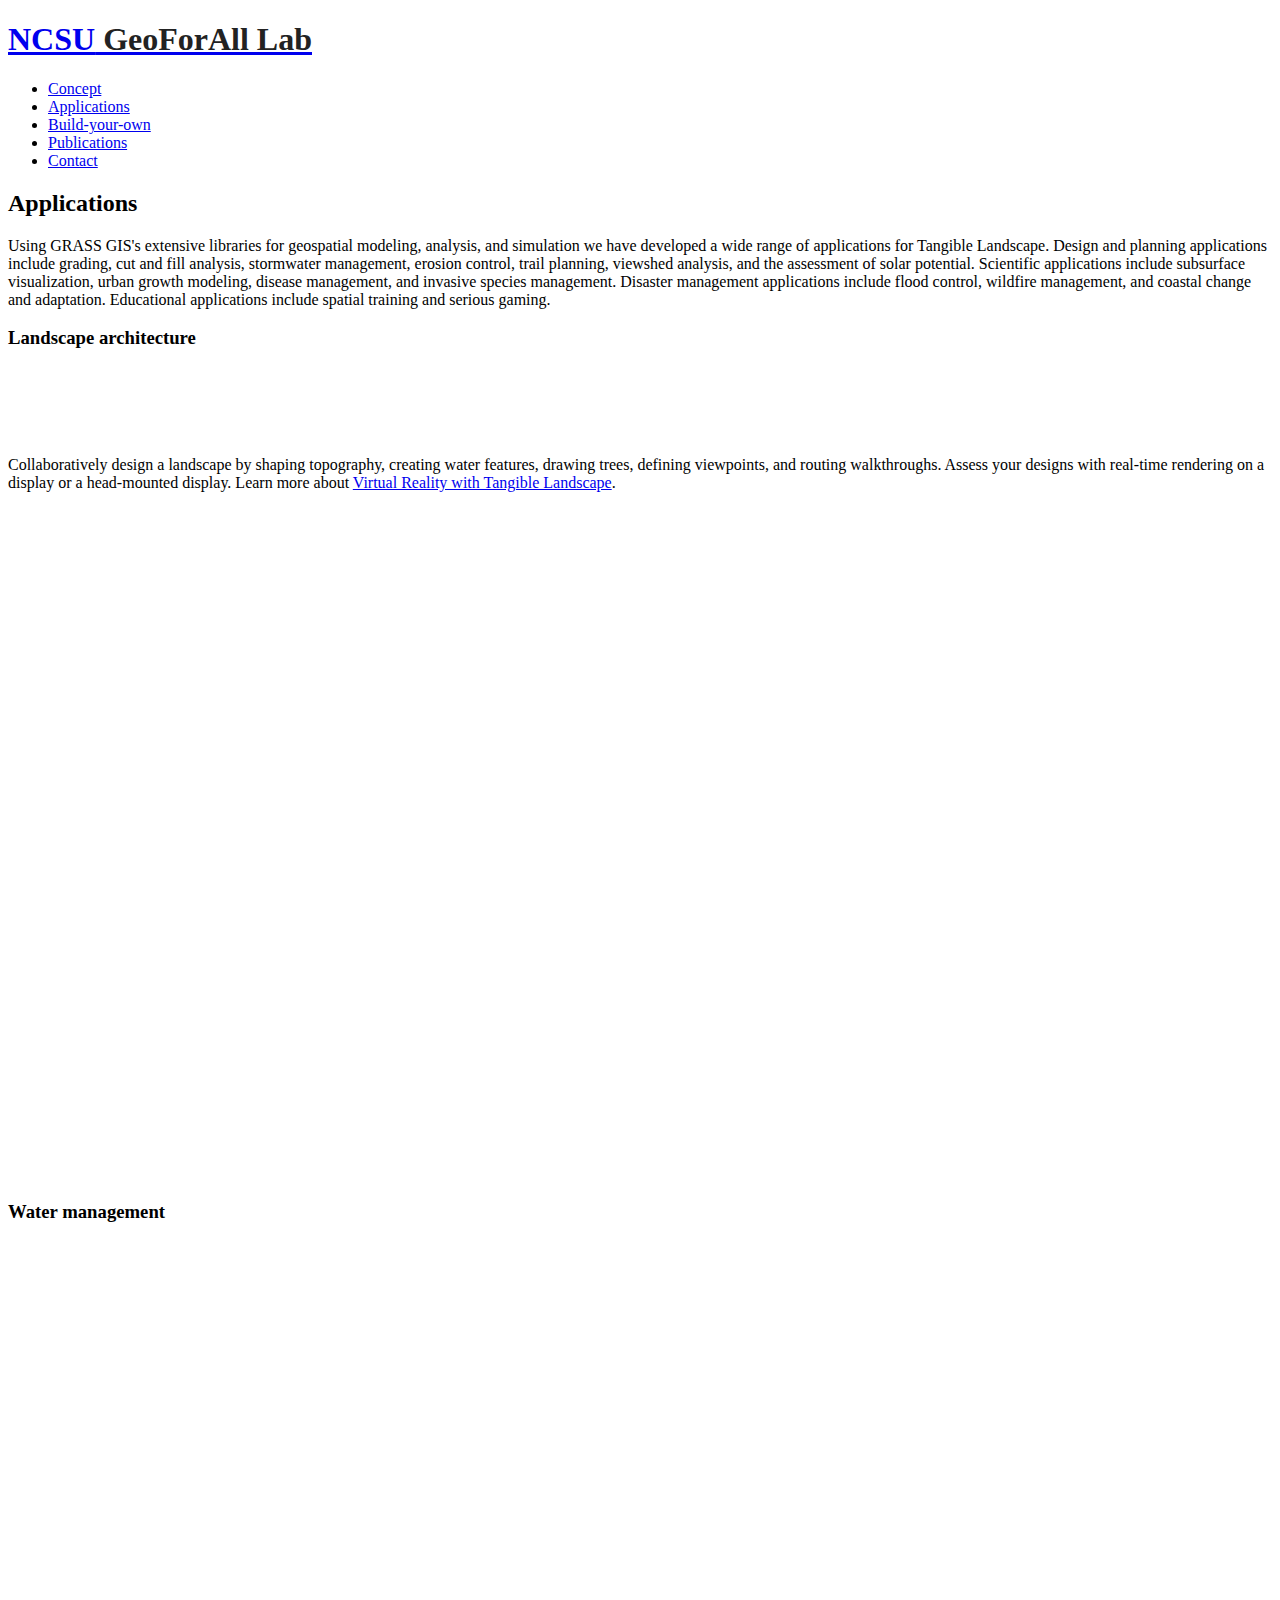
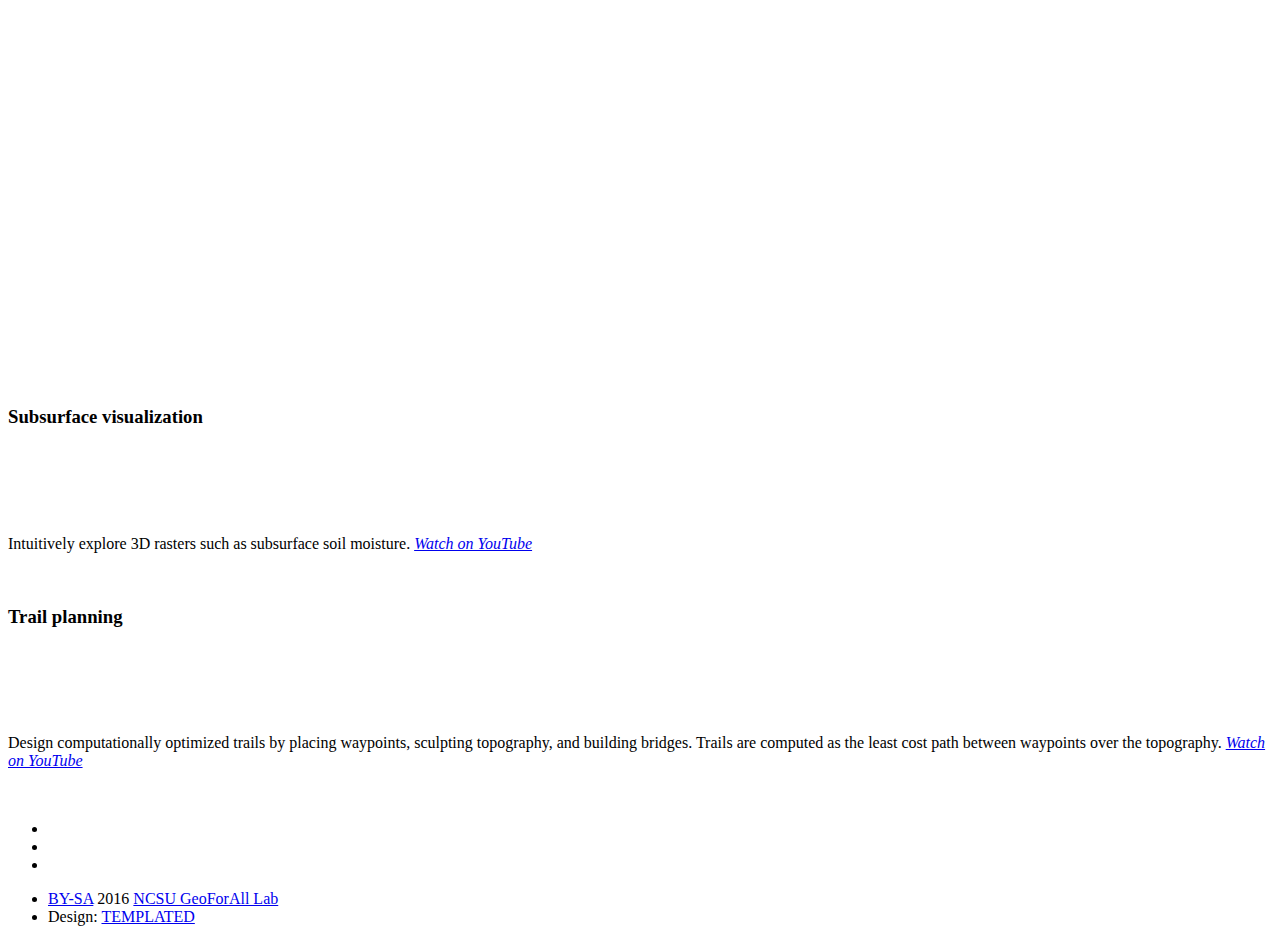
==== commit c74f79e1: ":monkey:" ====
--- a/applications.html
+++ b/applications.html
@@ -60,7 +60,7 @@
 						grading, cut and fill analysis, stormwater management, erosion control,
 						trail planning, viewshed analysis, and the assessment of solar potential.
 						Scientific applications include
-						subsurface visualization, disease management, and invasive species management.
+						subsurface visualization, urban growth modeling, disease management, and invasive species management.
 						Disaster management applications include
 						flood control, wildfire management, and coastal change and adaptation.
 						Educational applications include
@@ -73,19 +73,45 @@
 							<br/>
 							<div class="box alt">
 								<div class="row 50% uniform">
+									<div class="4u"><span class="image fit"><img src="images/tl_planting_2.jpg" alt="" /></span></div>
+									<div class="4u"><span class="image fit"><img src="images/tl_planting_3.jpg" alt="" /></span></div>
+									<div class="4u$"><span class="image fit"><img src="images/tl_planting_4.jpg" alt="" /></span></div>
+								</div>
+							</div>
+							<!--
+							<div class="box alt">
+								<div class="row 50% uniform">
 									<div class="4u"><span class="image fit"><img src="images/oculus/sculpting_lakes_2.png" alt="" /></span></div>
 									<div class="4u"><span class="image fit"><img src="images/oculus/sculpting_landforms_1.png" alt="" /></span></div>
 									<div class="4u$"><span class="image fit"><img src="images/oculus/walkthrough_2.png" alt="" /></span></div>
 								</div>
 							</div>
+							-->
 							<p>
 								Collaboratively design a landscape by shaping topography, creating water features, drawing trees, defining viewpoints, and routing walkthroughs.
 								Assess your designs with real-time rendering on a display or a head-mounted display.
 								Learn more about <a href="immersive.html">Virtual Reality with Tangible Landscape</a>.
-								<a href="https://youtu.be/pYbpEMjME1Y"><i class="fa fa-youtube-play" aria-hidden="true"> Watch on YouTube</i></a>
+								<!--<a href="https://youtu.be/pYbpEMjME1Y">
+								<i class="fa fa-youtube-play" aria-hidden="true"> Watch on YouTube</i></a>-->
 							</p>
-							<br/>
-						</section>
+							<!-- Videos -->
+								<div class="container">
+									<div class="row 100%">
+										<div class="6u">
+											<div class="video-container">
+												<iframe width="560" height="315" src="https://www.youtube.com/embed/akCTeknStmQ?rel=0" frameborder="0" allowfullscreen></iframe>
+											</div>
+										</div>
+										<div class="6u">
+											<div class="video-container">
+												<iframe width="560" height="315" src="https://www.youtube.com/embed/JRdp9TnX0Ds?rel=0" frameborder="0" allowfullscreen></iframe>
+											</div>
+										</div>
+									</div>
+								</div>
+								<br/>
+								<br/>
+							</section>
 
 					<!-- Water -->
 						<section>
@@ -98,12 +124,25 @@
 									<div class="4u$"><span class="image fit"><img src="images/water_flow_3.jpg" alt="" /></span></div>
 								</div>
 							</div>
-							<p>
-								Interactively contol the flow of water.
-								<a href="https://youtu.be/EEL5Zesijm8"><i class="fa fa-youtube-play" aria-hidden="true"> Watch on YouTube</i></a>
-							</p>
-							<br/>
-						</section>
+
+							<div class="container">
+								<div class="row 100%">
+									<div class="6u">
+										<div class="video-container">
+											<iframe width="560" height="315" src="https://www.youtube.com/embed/Cd3cCQTGer4?rel=0" frameborder="0" allowfullscreen></iframe>
+										</div>
+									</div>
+									<div class="6u">
+										<div class="video-container">
+											<iframe width="560" height="315" src="https://www.youtube.com/embed/pYbpEMjME1Y?rel=0" frameborder="0" allowfullscreen></iframe>
+										</div>
+									</div>
+								</div>
+							</div>
+							<br/>
+							<br/>
+						</section>
+
 
 					<!-- Subsurface -->
 						<section>
--- a/css/style.css
+++ b/css/style.css
@@ -294,7 +294,8 @@
 		text-align: center;;
 	}
 
-	h1, h2, h3, h4, h5, h6 {
+
+  , h2, h3, h4, h5, h6 {
 		color: #484848;
 		font-weight: 700;
 		line-height: 1em;
@@ -308,16 +309,22 @@
 		}
 
     h1.shadow {
+      color: black;
+      text-transform: uppercase;
       text-shadow: 0 0 3px white, 0 0 2px white, 0 0 1px white, 0 0 1px white, 0 0 1px white, 0 0 1px white;
   	}
 
 	h2 {
+    color: black;
+    text-transform: uppercase;
 		font-size: 1.75em;
 		line-height: 1.5em;
     letter-spacing: 0.1em;
 	}
 
   h2.shadow {
+    color: black;
+    text-transform: uppercase;
     text-shadow: 0 0 4px white, 0 0 3px white, 0 0 2px white, 0 0 1px white, 0 0 1px white, 0 0 1px white;
 	}
 
@@ -1215,6 +1222,19 @@
 			top: 0;
 		}
 
+    #header h1.shadow {
+      color: black;
+			font-weight: 400;
+			height: inherit;
+			left: 1.25em;
+			line-height: inherit;
+			margin: 0;
+			padding: 0;
+			position: absolute;
+			top: 0;
+      text-shadow: 0 0 1px white, 0 0 1px white, 0 0 1px white, 0 0 1px white, 0 0 1px white, 0 0 1px white;
+  	}
+
 		#header nav {
 			height: inherit;
 			line-height: inherit;
@@ -1222,6 +1242,16 @@
 			right: 1.25em;
 			top: 0;
 			vertical-align: middle;
+		}
+
+    #header nav.shadow {
+			height: inherit;
+			line-height: inherit;
+			position: absolute;
+			right: 1.25em;
+			top: 0;
+			vertical-align: middle;
+      text-shadow: 0 0 1px white, 0 0 1px white, 0 0 1px white, 0 0 1px white, 0 0 1px white, 0 0 1px white;
 		}
 
 			#header nav > ul {
@@ -1322,7 +1352,8 @@
 	#banner {
 		padding: 16em 0 13em 0;
 		background-attachment: fixed;
-		background-image: url("../images/tangible_landscape.jpg");
+		background-image: url("../images/tl_planting_3.jpg");
+    /* 		background-image: url("../images/tl_planting_3_green.jpg"); */
 		background-position: center bottom;
 		background-size: cover;
 		line-height: 1.75;
@@ -1372,7 +1403,7 @@
 
 		.wrapper.style3 {
 			background-attachment: fixed;
-			background-image: url("../images/tangible_landscape.jpg");
+			background-image: url("../images/subsurface.jpg");
 			background-position: center center;
 			background-size: cover;
 		}
@@ -1448,3 +1479,20 @@
 					margin-left: 0;
 					padding-left: 0;
 				}
+
+/* Video Containers */
+.video-container {
+	position:relative;
+	padding-bottom:56.25%;
+	padding-top:30px;
+	height:0;
+	overflow:hidden;
+}
+
+.video-container iframe, .video-container object, .video-container embed {
+	position:absolute;
+	top:0;
+	left:0;
+	width:100%;
+	height:100%;
+}
